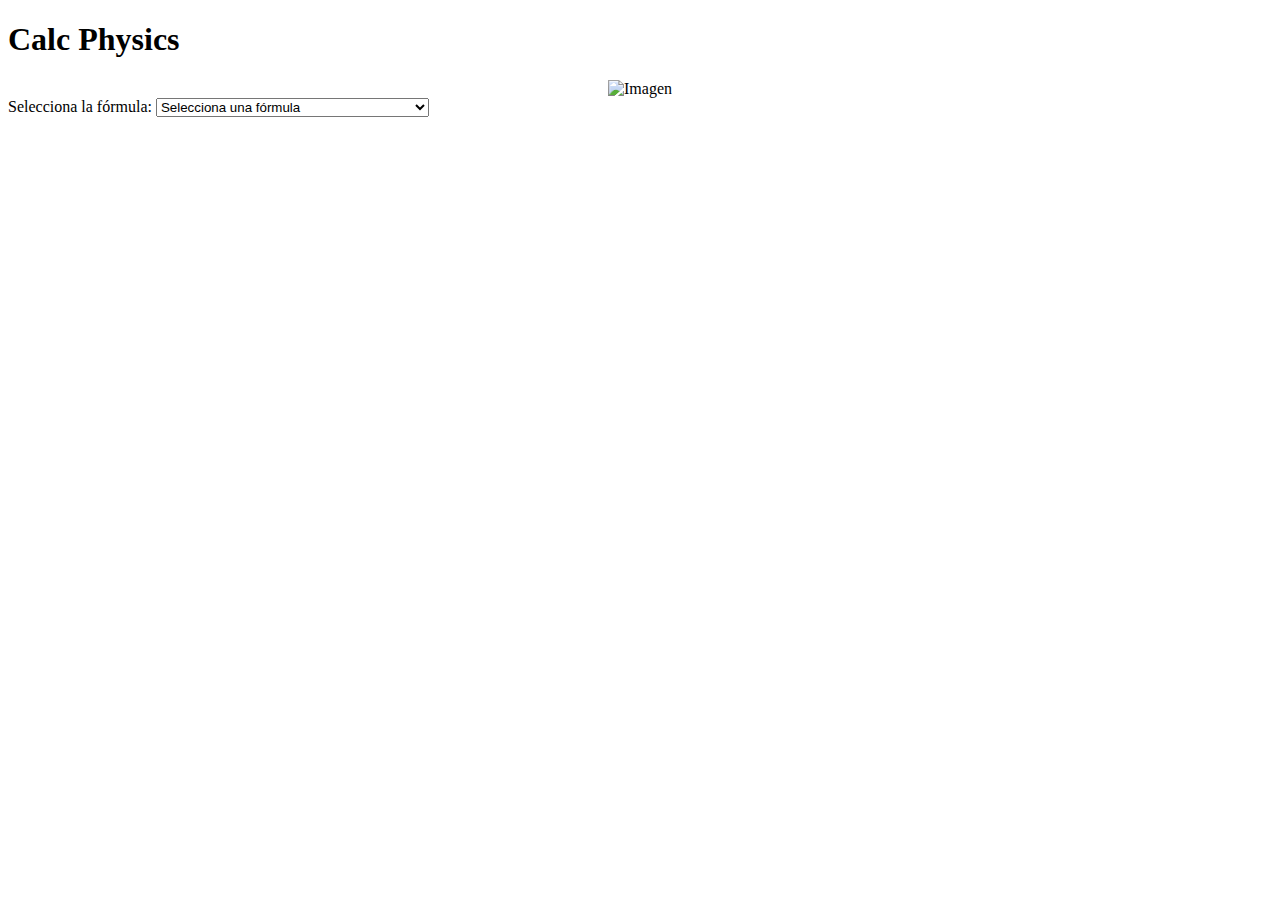
==== sesion1.html @ 1f9b50f8 "Add files via upload" ====
<!DOCTYPE html>
<html lang="es">
<head>
    <meta charset="UTF-8">
    <meta name="viewport" content="width=device-width, initial-scale=1.0">
    <meta name="viewport" content="width=device-width, initial-scale=1.0">
    <link rel="icon" href="img/favicon-32x32.png" type="image/x-icon">
    <title>FÍSICA</title>
    <link rel="stylesheet" href="css/styles.css">
    
</head>
<body>
    <div class="container">
        <h1>Calc Physics</h1>
        
        <center>
            <img src="img/FisicaL.jpeg" alt="Imagen" class="image" width="150"><br>
        </center>
        
        <label for="formula">Selecciona la fórmula:</label>
        <select id="formula" onchange="updateInputs()">
            <option value="" disabled selected>Selecciona una fórmula</option>
            <option value="calor">Calor necesario para cambiar temperatura</option>
            <option value="cinematica">Cinemática: Distancia</option>
            <option value="dinamica">Dinámica: Fuerza</option>
            <option value="energia">Energía cinética</option>
            <option value="mezcla">Fórmula de mezcla</option>
        </select>

        <div id="input-fields"></div>

        <button id="calculate-button" style="display:none;" onclick="calculate()">Calcular</button>
        
        <div id="result"></div>
    </div>

    <script src="script.js"></script>
</body>
</html>
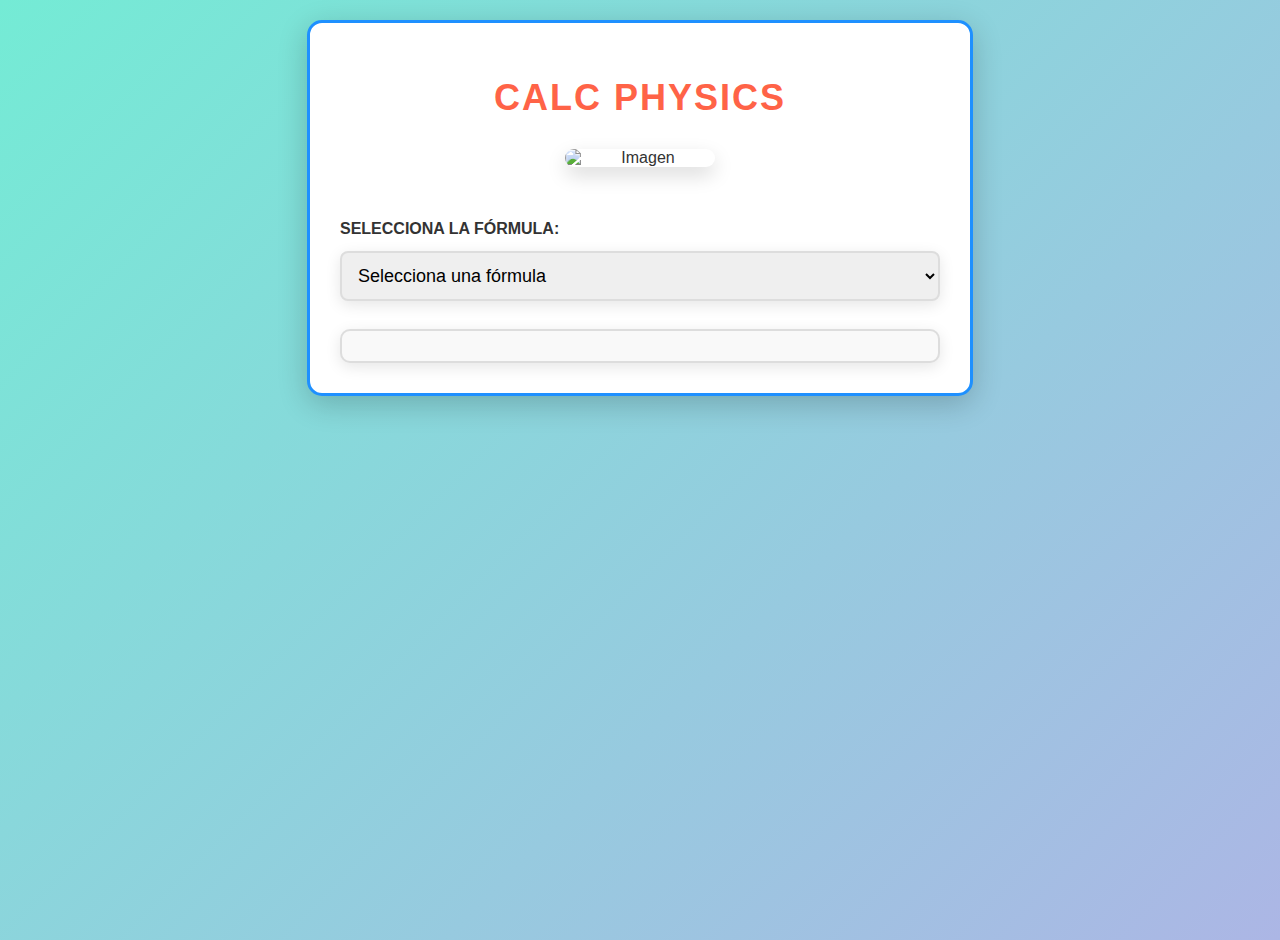
==== commit 67361fe4: "sesion1.html" ====
--- a/sesion1.html
+++ b/sesion1.html
@@ -6,9 +6,133 @@
     <meta name="viewport" content="width=device-width, initial-scale=1.0">
     <link rel="icon" href="img/favicon-32x32.png" type="image/x-icon">
     <title>FÍSICA</title>
-    <link rel="stylesheet" href="css/styles.css">
+    
     
 </head>
+    <style> 
+        body {
+    font-family: 'Arial', sans-serif;
+    background: linear-gradient(135deg, #74ebd5, #acb6e5);
+    height: 100vh;
+    margin: 0;
+    background-color: #f0f4f7;
+    color: #333;
+    padding: 20px;
+}
+
+.container {
+    max-width: 600px;
+    margin: auto;
+    background-color: #fff;
+    padding: 30px;
+    border-radius: 15px;
+    box-shadow: 0 8px 30px rgba(0, 0, 0, 0.2);
+    border: 3px solid #1e90ff;
+    transition: transform 0.3s ease;
+}
+
+.container:hover {
+    transform: scale(1.02);
+}
+
+h1 {
+    text-align: center;
+    color: #ff6347;
+    font-size: 36px;
+    margin-bottom: 30px;
+    font-family: 'Verdana', sans-serif;
+    text-transform: uppercase;
+    letter-spacing: 2px;
+    transition: transform 0.3s ease;
+}
+
+h1:hover {
+    transform: scale(1.1);
+    color: #1e90ff;
+}
+
+.image {
+    display: block;
+    margin: 0 auto 20px;
+    border-radius: 10px;
+    box-shadow: 0 8px 20px rgba(0, 0, 0, 0.15);
+    transition: transform 0.3s ease, box-shadow 0.3s ease;
+}
+
+.image:hover {
+    transform: scale(1.1);
+    box-shadow: 0 12px 30px rgba(0, 0, 0, 0.3);
+}
+
+label {
+    display: block;
+    margin: 15px 0 5px;
+    color: #333;
+    font-weight: bold;
+    text-transform: uppercase;
+}
+
+select, input, button {
+    width: 100%;
+    padding: 12px;
+    margin: 8px 0;
+    font-size: 18px;
+    border: 2px solid #ddd;
+    border-radius: 8px;
+    box-shadow: 0 4px 15px rgba(0, 0, 0, 0.1);
+    transition: border-color 0.3s ease, box-shadow 0.3s ease;
+}
+
+select:focus, input:focus, button:focus {
+    border-color: #ff6347;
+    box-shadow: 0 4px 20px rgba(255, 99, 71, 0.4);
+    outline: none;
+}
+
+button {
+    background-color: #ff6347;
+    color: white;
+    font-weight: bold;
+    cursor: pointer;
+    transition: background-color 0.3s ease, transform 0.3s ease;
+}
+
+button:hover {
+    background-color: #ff4500;
+    transform: scale(1.05);
+}
+
+#result {
+    font-weight: bold;
+    margin-top: 20px;
+    padding: 15px;
+    background-color: #f9f9f9;
+    border: 2px solid #ddd;
+    border-radius: 10px;
+    text-align: center;
+    color: #ff6347;
+    box-shadow: 0 4px 15px rgba(0, 0, 0, 0.1);
+}
+
+/* Media queries */
+@media (max-width: 600px) {
+    h1 {
+        font-size: 28px;
+    }
+}
+
+@media (min-width: 601px) and (max-width: 900px) {
+    h1 {
+        font-size: 32px;
+    }
+}
+
+@media (min-width: 901px) {
+    h1 {
+        font-size: 36px;
+    }
+}
+    </style>
 <body>
     <div class="container">
         <h1>Calc Physics</h1>
